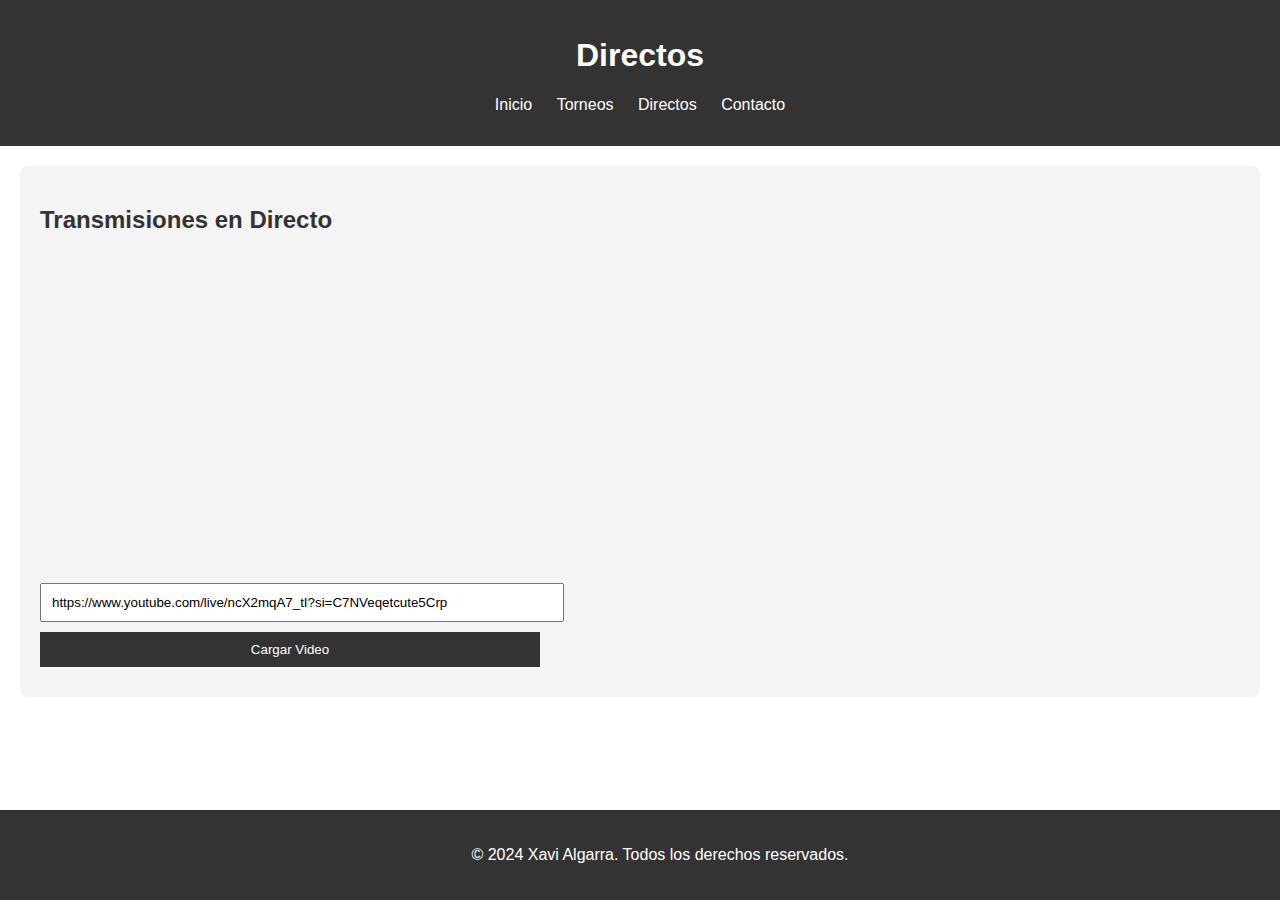
==== directos.html @ d0e05126 "Create directos.html" ====
<!DOCTYPE html>
<html lang="es">
<head>
    <meta charset="UTF-8">
    <meta name="viewport" content="width=device-width, initial-scale=1.0">
    <title>Directos - Xavi Algarra</title>
    <link rel="stylesheet" href="styles.css">
</head>
<body>
    <header>
        <h1>Directos</h1>
        <nav>
            <ul>
                <li><a href="index.html">Inicio</a></li>
                <li><a href="torneos.html">Torneos</a></li>
                <li><a href="directos.html">Directos</a></li>
                <li><a href="index.html#contact">Contacto</a></li>
            </ul>
        </nav>
    </header>
    <section id="live">
        <h2>Transmisiones en Directo</h2>
        <iframe id="youtube-frame" width="560" height="315" src="https://www.youtube.com/embed/ncX2mqA7_tI" frameborder="0" allow="accelerometer; autoplay; encrypted-media; gyroscope; picture-in-picture" allowfullscreen></iframe>
        <input type="text" id="youtube-link" placeholder="Introduce el enlace de YouTube" value="https://www.youtube.com/live/ncX2mqA7_tI?si=C7NVeqetcute5Crp">
        <button onclick="loadYouTubeVideo()">Cargar Video</button>
    </section>
    <footer>
        <p>&copy; 2024 Xavi Algarra. Todos los derechos reservados.</p>
    </footer>
    <script src="script.js"></script>
</body>
</html>
---- styles.css ----
/* styles.css */
body {
    font-family: Arial, sans-serif;
    margin: 0;
    padding: 0;
}

header {
    background-color: #333;
    color: white;
    padding: 1em 0;
    text-align: center;
}

nav ul {
    list-style: none;
    padding: 0;
}

nav ul li {
    display: inline;
    margin: 0 10px;
}

nav ul li a {
    color: white;
    text-decoration: none;
}

section {
    padding: 20px;
    margin: 20px;
}

#about, #events, #gallery, #contact, #live {
    background-color: #f4f4f4;
    padding: 20px;
    border-radius: 8px;
}

h2 {
    color: #333;
}

input, textarea, button {
    display: block;
    margin: 10px 0;
    padding: 10px;
    width: 100%;
    max-width: 500px;
}

button {
    background-color: #333;
    color: white;
    border: none;
    cursor: pointer;
}

button:hover {
    background-color: #555;
}

footer {
    text-align: center;
    padding: 20px;
    background-color: #333;
    color: white;
    position: fixed;
    width: 100%;
    bottom: 0;
}
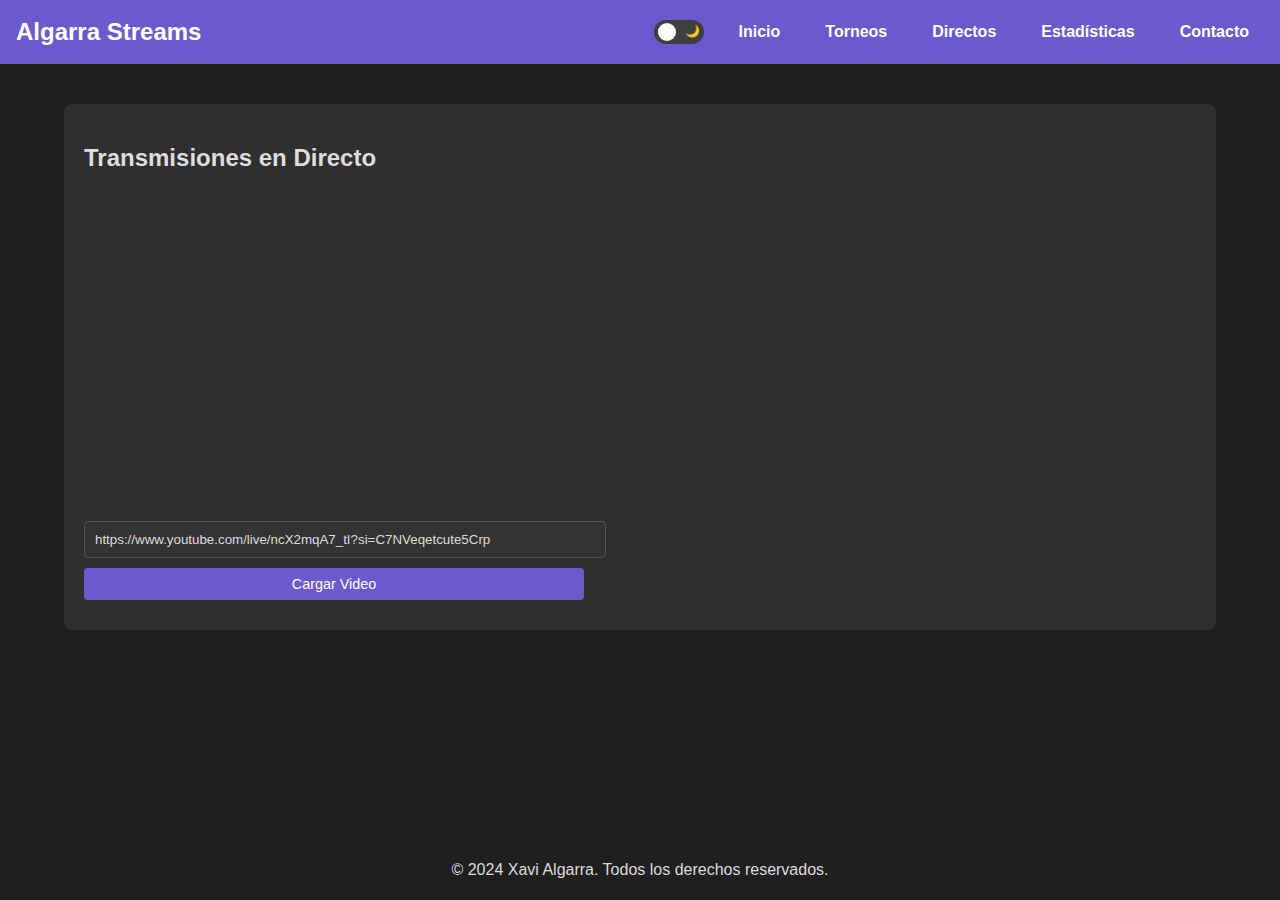
==== commit 92b2a11c: "estructura" ====
--- a/directos.html
+++ b/directos.html
@@ -5,28 +5,117 @@
     <meta name="viewport" content="width=device-width, initial-scale=1.0">
     <title>Directos - Xavi Algarra</title>
     <link rel="stylesheet" href="styles.css">
+    <!-- Enlace al CSS de Font Awesome -->
+    <link rel="stylesheet" href="https://cdnjs.cloudflare.com/ajax/libs/font-awesome/5.15.4/css/all.min.css" integrity="sha512-0XfLm6W3QNC8rVR4YKUyMm4oG5dI9z6HR2vE4hTQzFBi5kVpUKpSYlP9m5E2rSYg7WbIq46M3gIMyUO0zArCIw==" crossorigin="anonymous" referrerpolicy="no-referrer" />
 </head>
 <body>
     <header>
-        <h1>Directos</h1>
-        <nav>
+        <div class="menu-toggle" id="menu-toggle">
+            <span></span>
+            <span></span>
+            <span></span>
+        </div>
+        <div class="logo">Algarra Streams</div>
+        <!-- HTML para el interruptor de tema -->
+        <div class="theme-switch-wrapper">
+            <label class="theme-switch" for="checkbox">
+                <input type="checkbox" id="checkbox" />
+                <div class="slider round">
+                    <span class="sun-icon">☀️</span>
+                    <span class="moon-icon">🌙</span>
+                </div>
+            </label>
+        </div>
+
+        <nav class="desktop-nav">
             <ul>
                 <li><a href="index.html">Inicio</a></li>
                 <li><a href="torneos.html">Torneos</a></li>
                 <li><a href="directos.html">Directos</a></li>
+                <li><a href="estadisticas.html">Estadísticas</a></li> <!-- Nuevo enlace -->
                 <li><a href="index.html#contact">Contacto</a></li>
             </ul>
         </nav>
     </header>
-    <section id="live">
-        <h2>Transmisiones en Directo</h2>
-        <iframe id="youtube-frame" width="560" height="315" src="https://www.youtube.com/embed/ncX2mqA7_tI" frameborder="0" allow="accelerometer; autoplay; encrypted-media; gyroscope; picture-in-picture" allowfullscreen></iframe>
-        <input type="text" id="youtube-link" placeholder="Introduce el enlace de YouTube" value="https://www.youtube.com/live/ncX2mqA7_tI?si=C7NVeqetcute5Crp">
-        <button onclick="loadYouTubeVideo()">Cargar Video</button>
-    </section>
+    <nav class="side-nav" id="side-nav">
+        <div class="menu-toggle-close" id="menu-toggle-close">
+            <span></span>
+            <span></span>
+            <span></span>
+        </div>
+        <ul>
+            <li><a href="index.html">Inicio</a></li>
+            <li><a href="torneos.html">Torneos</a></li>
+            <li><a href="directos.html">Directos</a></li>
+            <li><a href="estadisticas.html">Estadísticas</a></li> <!-- Nuevo enlace -->
+            <li><a href="index.html#contact">Contacto</a></li>
+        </ul>
+    </nav>
+    <main>
+        <section id="live">
+            <h2>Transmisiones en Directo</h2>
+            <iframe id="youtube-frame" width="560" height="315" src="https://www.youtube.com/embed/ncX2mqA7_tI" frameborder="0" allow="accelerometer; autoplay; encrypted-media; gyroscope; picture-in-picture" allowfullscreen></iframe>
+            <input type="text" id="youtube-link" placeholder="Introduce el enlace de YouTube" value="https://www.youtube.com/live/ncX2mqA7_tI?si=C7NVeqetcute5Crp">
+            <button onclick="loadYouTubeVideo()">Cargar Video</button>
+        </section>
+    </main>
     <footer>
         <p>&copy; 2024 Xavi Algarra. Todos los derechos reservados.</p>
     </footer>
     <script src="script.js"></script>
+    <script>
+        // Mostrar/ocultar menú lateral
+        document.getElementById('menu-toggle').addEventListener('click', function() {
+            var sideNav = document.getElementById('side-nav');
+            if (sideNav.classList.contains('show')) {
+                sideNav.classList.remove('show');
+            } else {
+                sideNav.classList.add('show');
+            }
+        });
+
+        document.getElementById('menu-toggle-close').addEventListener('click', function() {
+            var sideNav = document.getElementById('side-nav');
+            if (sideNav.classList.contains('show')) {
+                sideNav.classList.remove('show');
+            } else {
+                sideNav.classList.add('show');
+            }
+        });
+
+        // Función para cambiar entre modos oscuro y claro
+        const checkbox = document.getElementById('checkbox');
+        const body = document.body;
+
+        // Aplicar el modo guardado en localStorage al cargar la página
+        window.onload = function() {
+            const theme = localStorage.getItem('theme');
+            if (theme) {
+                body.classList.add(theme);
+                checkbox.checked = theme === 'light-mode';
+            }
+        };
+
+        checkbox.addEventListener('change', function() {
+            if (checkbox.checked) {
+                body.classList.add('light-mode');
+                localStorage.setItem('theme', 'light-mode');
+            } else {
+                body.classList.remove('light-mode');
+                localStorage.setItem('theme', 'dark-mode');
+            }
+        });
+
+        // Función para cargar el video de YouTube ingresado
+        function loadYouTubeVideo() {
+            var link = document.getElementById('youtube-link').value;
+            var videoId = link.split('v=')[1];
+            var ampersandPosition = videoId.indexOf('&');
+            if (ampersandPosition != -1) {
+                videoId = videoId.substring(0, ampersandPosition);
+            }
+            document.getElementById('youtube-frame').src = "https://www.youtube.com/embed/" + videoId;
+        }
+    </script>
 </body>
 </html>
--- a/styles.css
+++ b/styles.css
@@ -1,45 +1,175 @@
 /* styles.css */
+
+/* Modo Oscuro */
+:root {
+    --background-color: #1f1f1f;
+    --text-color: #ddd;
+    --accent-color: #6a5acd;
+    --hover-color: #483d8b;
+    --section-background: #2f2f2f;
+    --form-background: #333;
+    --button-background: #6a5acd;
+    --button-hover-background: #483d8b;
+    --footer-background: #1f1f1f;
+    --list-background: #333;
+    --title-event:#c0ddff; 
+    --asccolor: #8c00ff;
+    --descolor:#ff0000;    
+
+}
+
 body {
-    font-family: Arial, sans-serif;
+    font-family: Helvetica;
     margin: 0;
     padding: 0;
+    background-color: var(--background-color);
+    color: var(--text-color);
+    display: flex;
+    flex-direction: column;
+    min-height: 100vh;
 }
 
 header {
-    background-color: #333;
+    background-color: var(--accent-color);
+    padding: 1em;
+    display: flex;
+    justify-content: space-between;
+    align-items: center;
+    position: sticky;
+    top: 0;
+    z-index: 1000;
+    box-shadow: 0 2px 4px rgba(0, 0, 0, 0.1);
+}
+
+header .logo {
+    font-size: 1.5em;
     color: white;
-    padding: 1em 0;
-    text-align: center;
-}
-
-nav ul {
+    font-weight: bold;
+}
+
+.menu-toggle {
+    display: none;
+    flex-direction: column;
+    justify-content: space-between;
+    width: 30px;
+    height: 21px;
+    cursor: pointer;
+    z-index: 100;
+}
+
+.menu-toggle span {
+    height: 3px;
+    width: 70%;
+    background-color: rgb(255, 255, 255);
+    border-radius: 5px;
+    
+}
+
+.menu-toggle-close {
+    display: flex;
+    flex-direction: column;
+    justify-content: space-between;
+    width: 30px;
+    height: 21px;
+    cursor: pointer;
+    position: absolute; /* Asegúrate de posicionarlo correctamente */
+    top: 23px; /* Ajusta según sea necesario */
+    left: 20px; /* Ajusta según sea necesario */
+}
+
+.menu-toggle-close span {
+    height: 3px;
+    width: 100%;
+    background-color: var(--text-color);
+    border-radius: 5px;
+}
+
+
+
+.desktop-nav {
+    display: flex;
+    align-items: center;
+}
+
+.desktop-nav ul {
+    list-style: none;
+    display: flex;
+    gap: 15px;
+    margin: 0;
+    padding: 0;
+}
+
+.desktop-nav ul li {
+    margin: 0;
+}
+
+.desktop-nav ul li a {
+    color: white;
+    text-decoration: none;
+    font-weight: bold;
+    padding: 10px 15px;
+    transition: background-color 0.3s ease;
+}
+
+.desktop-nav ul li a:hover {
+    background-color: var(--hover-color);
+}
+
+.side-nav {
+    position: fixed;
+    left: -250px;
+    top: 0;
+    width: 250px;
+    height: 100%;
+    background-color: var(--section-background);
+    padding-top: 60px;
+    transition: left 0.3s ease;
+    z-index: 1000;
+}
+
+.side-nav.show {
+    left: 0;
+}
+
+.side-nav ul {
     list-style: none;
     padding: 0;
 }
 
-nav ul li {
-    display: inline;
-    margin: 0 10px;
-}
-
-nav ul li a {
-    color: white;
+.side-nav ul li {
+    margin: 10px 0;
+}
+
+.side-nav ul li a {
+    color: var(--text-color);
     text-decoration: none;
+    font-weight: bold;
+    display: block;
+    padding: 10px 20px;
+}
+
+.side-nav ul li a:hover {
+    background-color: var(--hover-color);
+}
+
+main {
+    flex: 1;
+    padding: 20px;
+    max-width: 90%; /* Cambiado a 100% */
+    margin: 0 auto;
+    width: 100%; /* Añadido */
 }
 
 section {
     padding: 20px;
-    margin: 20px;
-}
-
-#about, #events, #gallery, #contact, #live {
-    background-color: #f4f4f4;
-    padding: 20px;
+    margin: 20px 0;
+    background-color: var(--section-background);
     border-radius: 8px;
+    box-shadow: 0 2px 4px rgba(0, 0, 0, 0.1);
 }
 
 h2 {
-    color: #333;
+    color: var(--text-color);
 }
 
 input, textarea, button {
@@ -48,25 +178,371 @@
     padding: 10px;
     width: 100%;
     max-width: 500px;
-}
-
+    border: 1px solid #555;
+    border-radius: 4px;
+    background-color: var(--form-background);
+    color: var(--text-color);
+}
 button {
-    background-color: #333;
+    background-color: var(--button-background);
+    color: rgb(255, 255, 255);
+    border: none;
+    cursor: pointer;
+    font-size: 0.9em; /* Reducción del tamaño del texto */
+    padding: 8px 16px; /* Ajuste de espaciado interno más compacto */
+    border-radius: 4px; /* Bordes redondeados */
+    transition: background-color 0.3s ease;
+    margin-right: 10px; /* Espacio entre botones */
+    margin-bottom: 10px; /* Espacio entre filas de botones */
+}
+
+button:hover {
+    background-color: var(--button-hover-background);
+}
+
+/* Estilos para los botones */
+.button-container {
+    display: flex;
+    gap: 10px; /* Espacio entre botones */
+    justify-content: flex-start; /* Alineación de botones a la izquierda */
+    margin-top: 10px; /* Espacio superior */
+}
+
+.button-container button {
+    background-color: var(--button-background);
+    color: rgb(255, 255, 255);
+    border: none;
+    cursor: pointer;
+    font-size: 1em;
+    padding: 10px 20px; /* Ajuste de espaciado interno */
+    border-radius: 4px; /* Bordes redondeados */
+    transition: background-color 0.3s ease;
+    display: flex;
+    align-items: center; /* Alinea ícono y texto verticalmente */
+}
+
+.button-container button i {
+    margin-right: 8px; /* Espacio entre ícono y texto */
+}
+
+.button-container button:hover {
+    background-color: var(--button-hover-background);
+}
+
+/* Estilos para el formulario de Google y el mapa */
+#google-form-container,
+#map-container {
+    margin-top: 20px; /* Espacio superior */
+}
+
+/* Estilos adicionales para mejorar el diseño general */
+.event-info {
+    margin-bottom: 20px; /* Espacio inferior del contenedor de evento */
+}
+
+
+/* Clearfix para evitar que los botones floten */
+.clearfix::after {
+    content: "";
+    clear: both;
+    display: table;
+}
+
+
+
+footer {
+    text-align: center;
+    padding: 5px;
+    background-color: var(--footer-background);
+    color: var(--text-color);
+    margin-top: auto;
+}
+
+#participants-list li {
+    background-color: var(--list-background);
+    margin: 10px 0;
+    padding: 10px;
+    border-radius: 4px;
+}
+
+#map-container {
+    width: 100%;
+    height: 300px;
+    margin-top: 20px;
+    border-radius: 8px;
+    display: none;
+}
+
+#map-container iframe {
+    width: 100%;
+    height: 100%;
+    border: 0;
+}
+
+/* Modo Claro */
+body.light-mode {
+    --background-color: #f4f4f9;
+    --text-color: #333;
+    --accent-color: #6a5acd;
+    --hover-color: #efefef;
+    --section-background: #ededed;
+    --form-background: #fff;
+    --button-background: #6a5acd;
+    --button-hover-background: #555;
+    --footer-background: #e7e7e7;
+    --list-background: #e4e4e4;
+    --title-event:#303336; 
+    --asccolor: #d6a4ff;
+    --descolor:#ff8888;
+}
+
+/*Estilos para el interruptor de tema*/
+.theme-switch-wrapper {
+    margin-left: auto; /* Mantener margen izquierdo automático */
+    margin-top: 4px; /* Ajustar el margen superior según sea necesario */
+    margin-right: 20px; /* Agregar un margen derecho adicional de 10px */
+    margin-bottom: 0; /* Puedes ajustar el margen inferior si es necesario */
+}
+
+
+
+.theme-switch {
+    position: relative;
+    display: inline-block;
+    width: 50px;
+    height: 24px;
+}
+
+.theme-switch input {
+    opacity: 0;
+    width: 0;
+    height: 0;
+}
+
+.slider {
+    position: absolute;
+    cursor: pointer;
+    top: 0;
+    left: 0;
+    right: 0;
+    bottom: 0;
+    background-color: #3f3f3f;
+    transition: 0.4s;
+    border-radius: 30px;
+    z-index: 1;
+}
+
+.slider:before {
+    position: absolute;
+    content: "";
+    height: 18px;
+    width: 18px;
+    left: 4px;
+    bottom: 3px;
+    background-color: rgb(255, 255, 255);
+    transition: 0.4s;
+    border-radius: 50%;
+    z-index: 3;
+}
+
+input:checked + .slider {
+    background-color: rgb(185, 185, 185);
+}
+
+input:checked + .slider:before {
+    transform: translateX(26px);
+}
+/* Iconos */
+.sun-icon {
+    position: absolute;
+    top: 50%;
+    left: 3px; /* Mover hacia la derecha */
+    transform: translateY(-55%); /* Mover hacia abajo */
+    font-size: 12px;
+    color: #FFD700; /* Color amarillo */
+    z-index: 0; /* Asegura que esté detrás del interruptor */
+
+}
+
+.moon-icon {
+    position: absolute;
+    top: 50%;
+    right: 4px;
+    transform: translateY(-55%);
+    font-size: 12px;
+    color: #ffffff; /* Color blanco */
+    z-index: 0; /* Asegura que esté detrás del interruptor */
+
+}
+
+/* Media Queries para dispositivos móviles */
+@media (max-width: 768px) {
+    .menu-toggle {
+        display: flex;
+    }
+
+    .desktop-nav {
+        display: none;
+    }
+
+    .side-nav {
+        left: -250px;
+    }
+
+    .side-nav.show {
+        left: 0;
+    }
+
+    main {
+        padding: 20px;
+    }
+}
+
+
+/* Estilos para la sección de eventos */
+/* Estilos para la sección de eventos */
+
+/* Añade este CSS a tu archivo styles.css */
+/* Estilos para el sidebar del evento */
+/* Estilos para el contenedor del evento */
+.event {
+    display: flex;
+    margin-bottom: 20px; /* Espacio inferior entre eventos */
+}
+
+/* Estilos para la información principal del evento */
+.event-info {
+    flex: 1; /* Ocupa todo el espacio disponible */
+    padding: 10px; /* Espaciado interno */
+    background-color: var(--section-background); /* Color de fondo */
+    border-radius: 8px; /* Bordes redondeados */
+    box-shadow: 0 0 10px rgba(0, 0, 0, 0.1); /* Sombra ligera */
+}
+
+.event-info h3 {
+    margin-top: 0; /* Elimina el margen superior del título */
+    margin-bottom: 10px; /* Espacio inferior del título */
+}
+
+.event-info p {
+    margin-bottom: 8px; /* Espacio inferior entre párrafos */
+}
+
+/* Estilos para la barra lateral del evento */
+.event-sidebar {
+    flex-basis: 300px; /* Ancho fijo del sidebar */
+    padding: 10px; /* Espaciado interno */
+    background-color: #ffffff; /* Color de fondo */
+    border-radius: 8px; /* Bordes redondeados */
+    box-shadow: 0 0 10px rgba(0, 0, 0, 0.1); /* Sombra ligera */
+}
+
+/* Estilo para el hipervínculo modificado */
+.event-info h3 a {
+    color: var(--title-event); /* Color azul para el hipervínculo */
+    text-decoration: none;
+    transition: color 0.3s ease; /* Transición suave del color */
+}
+
+.event-info h3 a:hover {
+    color: #1e87d3; /* Color más oscuro al pasar el mouse */
+    text-decoration: underline; /* Subrayado al pasar el mouse */
+}
+
+/* Ajustes adicionales de diseño según sea necesario */
+
+.carousel {
+    position: relative;
+    flex: 1;
+    text-align: center;
+}
+
+.carousel-image {
+    max-width: 100%;
+    max-height: 300px;
+    display: none;
+}
+
+.carousel-image:first-child {
+    display: block;
+}
+
+.carousel-control {
+    position: absolute;
+    top: 50%;
+    transform: translateY(-50%);
+    background-color: rgba(0, 0, 0, 0.5);
     color: white;
     border: none;
+    padding: 10px;
     cursor: pointer;
 }
 
-button:hover {
-    background-color: #555;
-}
-
-footer {
+.carousel-control.prev {
+    left: 0;
+}
+
+.carousel-control.next {
+    right: 0;
+}
+
+.info-link {
+    display: inline-block;
+    margin-top: 10px;
+    color: var(--title-event); /* Ajusta este color según el tema de tu sitio */
+    text-decoration: none;
+    font-size: 1em;
+}
+
+.info-link:hover {
+    text-decoration: underline;
+}
+
+
+/* Estilos básicos para la tabla */
+table {
+    width: 100%;
+    border-collapse: collapse;
+    margin-bottom: 20px;
+    box-shadow: 0 4px 8px rgba(0, 0, 0, 0.1);
+    background-color: var(--background-color);
+    border-radius: 5px;
+    overflow: hidden;
+}
+th, td {
+    padding: 10px;
+    text-align: left;
+    border-bottom: 1px solid var(--background-color);
+}
+th {
+    background-color: var(--background-color);
+    font-weight: bold;
+    text-transform: uppercase;
+    font-size: 12px;
+    color: var(--text-color);
+}
+td {
+    font-size: 14px;
+}
+tr:hover {
+    background-color: #f5f5f50f;
+}
+.posicion {
+    width: 50px;
     text-align: center;
-    padding: 20px;
-    background-color: #333;
-    color: white;
-    position: fixed;
-    width: 100%;
-    bottom: 0;
-}
+}
+.equipo {
+    display: flex;
+    align-items: center;
+}
+.escudo {
+    width: 30px;
+    height: 30px;
+    margin-right: 10px;
+}
+.asciende {
+    background-color: var(--asccolor); /* Color verde para el equipo que asciende */
+}
+.desciende {
+    background-color: var(--descolor); /* Color rojo para el equipo que desciende */
+}